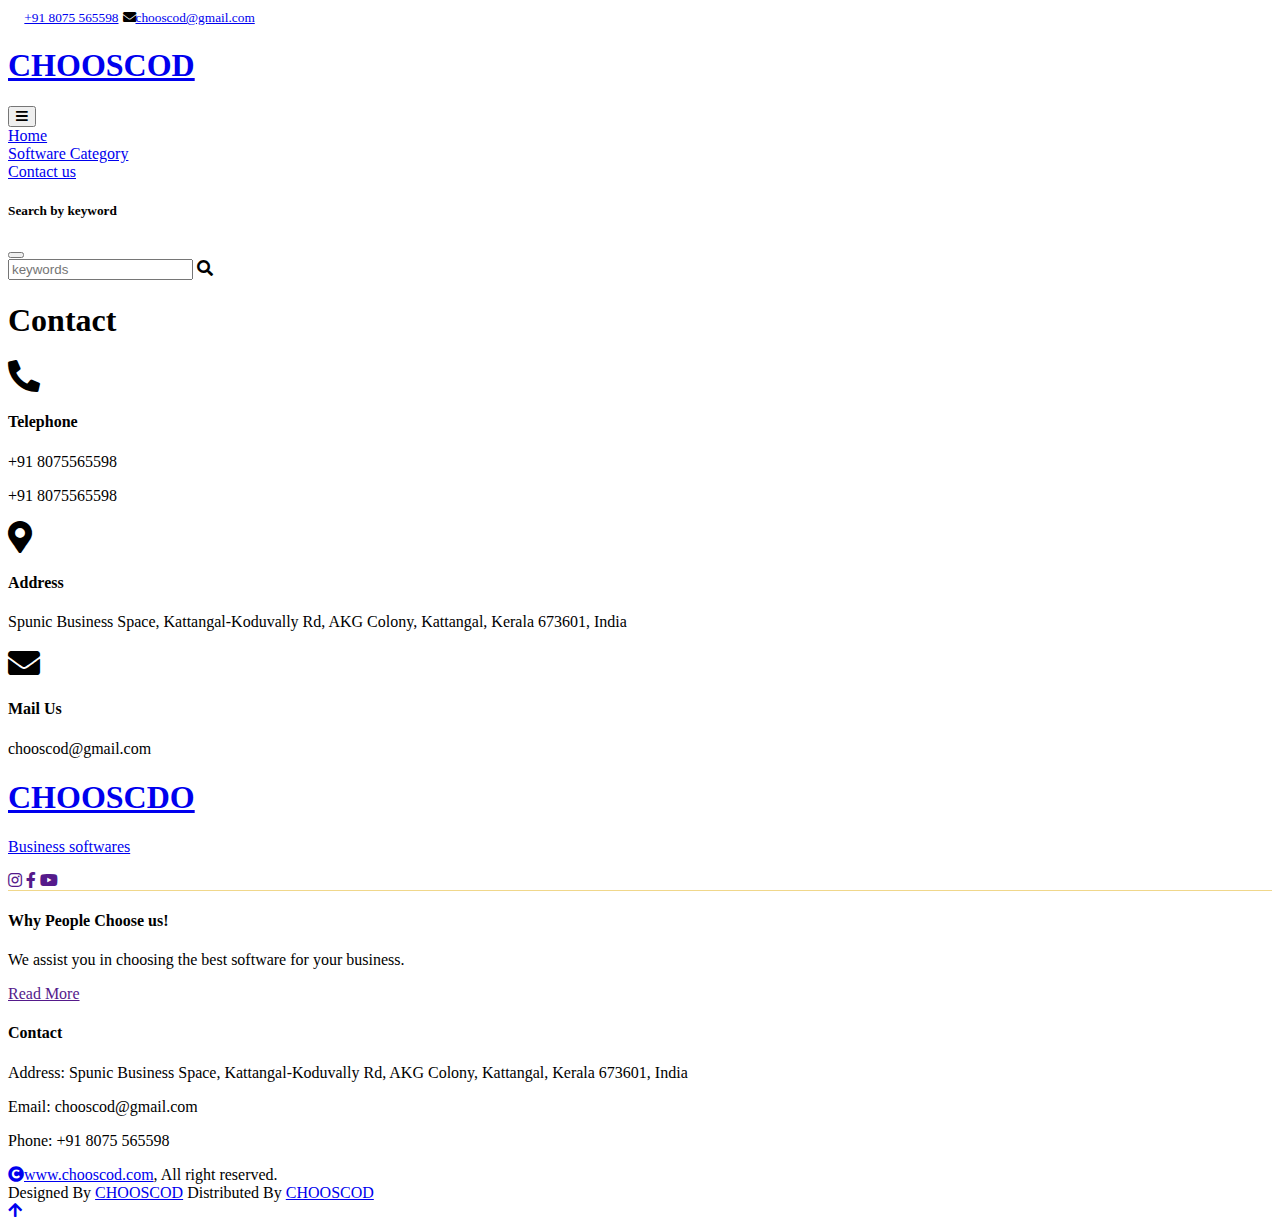
==== contact.html @ 61bcbc92 "Add files via upload" ====
<!DOCTYPE html>
<html lang="en">

    <head>
        <meta charset="utf-8">
        <title>Fruitables - Vegetable Website Template</title>
        <meta content="width=device-width, initial-scale=1.0" name="viewport">
        <meta content="" name="keywords">
        <meta content="" name="description">

        <!-- Google Web Fonts -->
        <link rel="preconnect" href="https://fonts.googleapis.com">
        <link rel="preconnect" href="https://fonts.gstatic.com" crossorigin>
        <link href="https://fonts.googleapis.com/css2?family=Open+Sans:wght@400;600&family=Raleway:wght@600;800&display=swap" rel="stylesheet"> 

        <!-- Icon Font Stylesheet -->
        <link rel="stylesheet" href="https://use.fontawesome.com/releases/v5.15.4/css/all.css"/>
        <link href="https://cdn.jsdelivr.net/npm/bootstrap-icons@1.4.1/font/bootstrap-icons.css" rel="stylesheet">

        <!-- Libraries Stylesheet -->
        <link href="lib/lightbox/css/lightbox.min.css" rel="stylesheet">
        <link href="lib/owlcarousel/assets/owl.carousel.min.css" rel="stylesheet">


        <!-- Customized Bootstrap Stylesheet -->
        <link href="css/bootstrap.min.css" rel="stylesheet">

        <!-- Template Stylesheet -->
        <link href="css/style.css" rel="stylesheet">
    </head>

    <body>

        <!-- Spinner Start -->
        <div id="spinner" class="show w-100 vh-100 bg-white position-fixed translate-middle top-50 start-50  d-flex align-items-center justify-content-center">
            <div class="spinner-grow text-primary" role="status"></div>
        </div>
        <!-- Spinner End -->


        <!-- Navbar start -->
        <div class="container-fluid fixed-top">
            <div class="container topbar bg-primary d-none d-lg-block">
                <div class="d-flex justify-content-between">
                    <div class="top-info ps-2">
                        <small class="me-3"><i class="fa fa-whatsapp me-2 text-secondary"></i> <a href="#" class="text-white">+91 8075 565598</a></small>
                        <small class="me-3"><i class="fas fa-envelope me-2 text-secondary"></i><a href="#" class="text-white">chooscod@gmail.com</a></small>
                    </div>
                    
                </div>
            </div>
           
            <div class="container px-0">
                <nav class="navbar navbar-light bg-white navbar-expand-xl">
                    <a href="index.html" class="navbar-brand"><h1 class="text-primary display-6">CHOOSCOD</h1></a>
                    <button class="navbar-toggler py-2 px-3" type="button" data-bs-toggle="collapse" data-bs-target="#navbarCollapse">
                        <span class="fa fa-bars text-primary"></span>
                    </button>
                    <div class="collapse navbar-collapse bg-white" id="navbarCollapse">
                        <div class="navbar-nav mx-auto">
                            <a href="index.html" class="nav-item nav-link active">Home</a>
                            <div class="nav-item dropdown">

                                  

                                <a href="#" class="nav-link "  >Software Category</a>
                                
                            </div>
                            <a href="contact.html" class="nav-item nav-link">Contact us</a>
                        </div>
                        
                    </div>
                </nav>
            </div>
        </div>
        <!-- Navbar End -->


        <!-- Modal Search Start -->
        <div class="modal fade" id="searchModal" tabindex="-1" aria-labelledby="exampleModalLabel" aria-hidden="true">
            <div class="modal-dialog modal-fullscreen">
                <div class="modal-content rounded-0">
                    <div class="modal-header">
                        <h5 class="modal-title" id="exampleModalLabel">Search by keyword</h5>
                        <button type="button" class="btn-close" data-bs-dismiss="modal" aria-label="Close"></button>
                    </div>
                    <div class="modal-body d-flex align-items-center">
                        <div class="input-group w-75 mx-auto d-flex">
                            <input type="search" class="form-control p-3" placeholder="keywords" aria-describedby="search-icon-1">
                            <span id="search-icon-1" class="input-group-text p-3"><i class="fa fa-search"></i></span>
                        </div>
                    </div>
                </div>
            </div>
        </div>
        <!-- Modal Search End -->


        <!-- Single Page Header start -->
        <div class="container-fluid page-header py-5">
            <h1 class="text-center text-white display-6">Contact</h1>
            <ol class="breadcrumb justify-content-center mb-0">
            </ol>
        </div>
        <!-- Single Page Header End -->


        <!-- Contact Start -->
        <div class="container-fluid contact py-5">
            <div class="container py-5">
                <div class="p-5 bg-light rounded">
                    <div class="row g-4">
                        
                        
                        
                        <div class="col-lg-5">
                            <div class="d-flex p-4 rounded mb-4 bg-white">
                                <i class="fa fa-phone-alt fa-2x text-primary me-4"></i>
                                <div>
                                    <h4>Telephone</h4>
                                    <p class="mb-2">+91 8075565598</p>
                                    <p class="mb-2">+91 8075565598</p>
                                </div>
                            </div>
                            <div class="d-flex p-4 rounded mb-4 bg-white">
                                <i class="fas fa-map-marker-alt fa-2x text-primary me-4"></i>
                                <div>
                                    <h4>Address</h4>
                                    <p class="mb-2">Spunic Business Space, Kattangal-Koduvally Rd, AKG Colony, Kattangal, Kerala 673601, India</p>
                                </div>
                            </div>
                            <div class="d-flex p-4 rounded mb-4 bg-white">
                                <i class="fas fa-envelope fa-2x text-primary me-4"></i>
                                <div>
                                    <h4>Mail Us</h4>
                                    <p class="mb-2">chooscod@gmail.com</p>
                                </div>
                            </div>
                            
                        </div>
                    </div>
                </div>
            </div>
        </div>
        <!-- Contact End -->


        <!-- Footer Start -->
        <div class="container-fluid bg-dark text-white-50 footer pt-5 mt-5">
            <div class="container py-5">
                <div class="pb-4 mb-4" style="border-bottom: 1px solid rgba(226, 175, 24, 0.5) ;">
                    <div class="row g-4">
                        <div class="col-lg-3">
                            <a href="#">
                                <h1 class="text-primary mb-0">CHOOSCDO</h1>
                                <p class="text-secondary mb-0">Business softwares</p>
                            </a>
                        </div>
                       
                        <div class="col-lg-3">
                            <div class="d-flex justify-content-end pt-3">
                                <a class="btn  btn-outline-secondary me-2 btn-md-square rounded-circle" href=""><i class="fab fa-instagram"></i></a>
                                <a class="btn btn-outline-secondary me-2 btn-md-square rounded-circle" href=""><i class="fab fa-facebook-f"></i></a>
                                <a class="btn btn-outline-secondary me-2 btn-md-square rounded-circle" href=""><i class="fab fa-youtube"></i></a>
                            </div>
                        </div>
                    </div>
                </div>
                <div class="row g-5">
                    <div class="col-lg-3 col-md-6">
                        <div class="footer-item">
                            <h4 class="text-light mb-3">Why People Choose us!</h4>
                            <p class="mb-4">We assist you in choosing the best software for your business.</p>
                            <a href="" class="btn border-secondary py-2 px-4 rounded-pill text-primary">Read More</a>
                        </div>
                    </div>
                    
                    
                    <div class="col-lg-3 col-md-6">
                        <div class="footer-item">
                            <h4 class="text-light mb-3">Contact</h4>
                            <p>Address: Spunic Business Space, Kattangal-Koduvally Rd, AKG Colony, Kattangal, Kerala 673601, India</p>
                            <p>Email: chooscod@gmail.com</p>
                            <p>Phone: +91 8075 565598</p>
                           </div>
                    </div>
                </div>
            </div>
        </div>
        <!-- Footer End -->

        <!-- Copyright Start -->
        <div class="container-fluid copyright bg-dark py-4">
            <div class="container">
                <div class="row">
                    <div class="col-md-6 text-center text-md-start mb-3 mb-md-0">
                        <span class="text-light"><a href="#"><i class="fas fa-copyright text-light me-2"></i>www.chooscod.com</a>, All right reserved.</span>
                    </div>
                    <div class="col-md-6 my-auto text-center text-md-end text-white">
                        <!--/*** This template is free as long as you keep the below author’s credit link/attribution link/backlink. ***/-->
                        <!--/*** If you'd like to use the template without the below author’s credit link/attribution link/backlink, ***/-->
                        <!--/*** you can purchase the Credit Removal License from "https://htmlcodex.com/credit-removal". ***/-->
                        Designed By <a class="border-bottom" href="https://chooscod.com">CHOOSCOD</a> Distributed By <a class="border-bottom" href="https://chooscod.com">CHOOSCOD</a>
                    </div>
                </div>
            </div>
        </div>
        <!-- Copyright End -->



        <!-- Back to Top -->
        <a href="#" class="btn btn-primary border-3 border-primary rounded-circle back-to-top"><i class="fa fa-arrow-up"></i></a>   

        
    <!-- JavaScript Libraries -->
    <script src="https://ajax.googleapis.com/ajax/libs/jquery/3.6.4/jquery.min.js"></script>
    <script src="https://cdn.jsdelivr.net/npm/bootstrap@5.0.0/dist/js/bootstrap.bundle.min.js"></script>
    <script src="lib/easing/easing.min.js"></script>
    <script src="lib/waypoints/waypoints.min.js"></script>
    <script src="lib/lightbox/js/lightbox.min.js"></script>
    <script src="lib/owlcarousel/owl.carousel.min.js"></script>

    <!-- Template Javascript -->
    <script src="js/main.js"></script>
    </body>

</html>
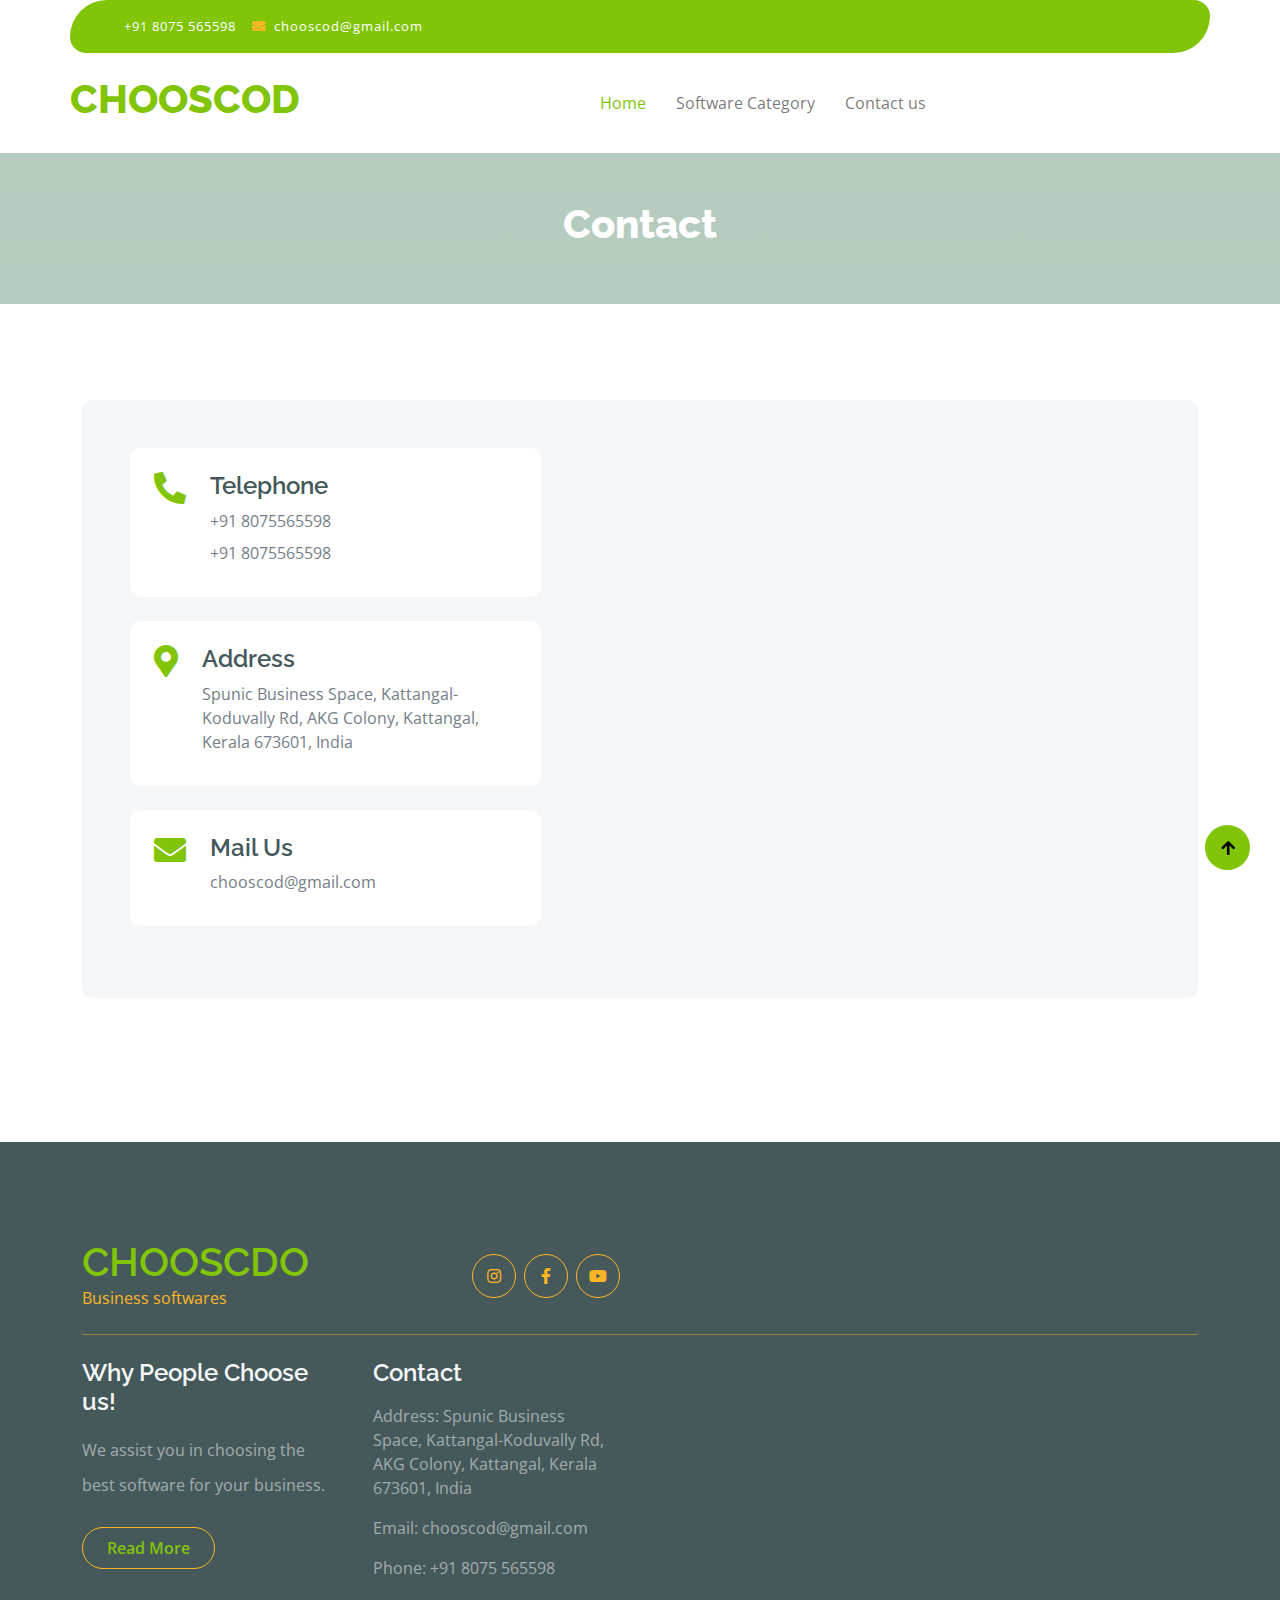
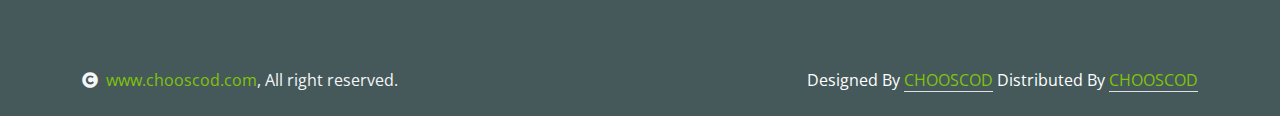
==== commit 9cc52fd2: "Update contact.html" ====
--- a/contact.html
+++ b/contact.html
@@ -3,7 +3,7 @@
 
     <head>
         <meta charset="utf-8">
-        <title>Fruitables - Vegetable Website Template</title>
+        <title>CHOOSCOD - Business Softwares</title>
         <meta content="width=device-width, initial-scale=1.0" name="viewport">
         <meta content="" name="keywords">
         <meta content="" name="description">
@@ -225,4 +225,4 @@
     <script src="js/main.js"></script>
     </body>
 
-</html>+</html>
--- a/css/style.css
+++ b/css/style.css
@@ -0,0 +1,507 @@
+#myInputt {
+    padding: 20px;
+    margin-top: -6px;
+    border: 0;
+    border-radius: 0;
+    background: #f1f1f1;
+  }
+
+
+/*** Spinner Start ***/
+#spinner {
+    opacity: 0;
+    visibility: hidden;
+    transition: opacity .8s ease-out, visibility 0s linear .5s;
+    z-index: 99999;
+ }
+
+ #spinner.show {
+     transition: opacity .8s ease-out, visibility 0s linear .0s;
+     visibility: visible;
+     opacity: 1;
+ }
+
+ .back-to-top {
+    position: fixed;
+    right: 30px;
+    bottom: 30px;
+    display: flex;
+    width: 45px;
+    height: 45px;
+    align-items: center;
+    justify-content: center;
+    transition: 0.5s;
+    z-index: 99;
+}
+/*** Spinner End ***/
+
+
+/*** Button Start ***/
+.btn {
+    font-weight: 600;
+    transition: .5s;
+}
+
+.btn-square {
+    width: 32px;
+    height: 32px;
+}
+
+.btn-sm-square {
+    width: 34px;
+    height: 34px;
+}
+
+.btn-md-square {
+    width: 44px;
+    height: 44px;
+}
+
+.btn-lg-square {
+    width: 56px;
+    height: 56px;
+}
+
+.btn-square,
+.btn-sm-square,
+.btn-md-square,
+.btn-lg-square {
+    padding: 0;
+    display: flex;
+    align-items: center;
+    justify-content: center;
+    font-weight: normal;
+}
+
+.btn.border-secondary {
+    transition: 0.5s;
+}
+
+.btn.border-secondary:hover {
+    background: var(--bs-secondary) !important;
+    color: var(--bs-white) !important;
+}
+
+/*** Topbar Start ***/
+.fixed-top {
+    transition: 0.5s;
+    background: var(--bs-white);
+    border: 0;
+}
+
+.topbar {
+    padding: 20px;
+    border-radius: 230px 100px;
+}
+
+.topbar .top-info {
+    font-size: 15px;
+    line-height: 0;
+    letter-spacing: 1px;
+    display: flex;
+    align-items: center;
+}
+
+.topbar .top-link {
+    font-size: 15px;
+    line-height: 0;
+    letter-spacing: 1px;
+    display: flex;
+    align-items: center;
+}
+
+.topbar .top-link a {
+    letter-spacing: 1px;
+}
+
+.topbar .top-link a small:hover {
+    color: var(--bs-secondary) !important;
+    transition: 0.5s;
+}
+
+.topbar .top-link a small:hover i {
+    color: var(--bs-primary) !important;
+}
+/*** Topbar End ***/
+
+/*** Navbar Start ***/
+.navbar .navbar-nav .nav-link {
+    padding: 10px 15px;
+    font-size: 16px;
+    transition: .5s;
+}
+
+.navbar {
+    height: 100px;
+    border-bottom: 1px solid rgba(255, 255, 255, .1);
+}
+
+.navbar .navbar-nav .nav-link:hover,
+.navbar .navbar-nav .nav-link.active,
+.fixed-top.bg-white .navbar .navbar-nav .nav-link:hover,
+.fixed-top.bg-white .navbar .navbar-nav .nav-link.active {
+    color: var(--bs-primary);
+}
+
+.navbar .dropdown-toggle::after {
+    border: none;
+    content: "\f107";
+    font-family: "Font Awesome 5 Free";
+    font-weight: 700;
+    vertical-align: middle;
+    margin-left: 8px;
+}
+
+@media (min-width: 1200px) {
+    .navbar .nav-item .dropdown-menu {
+        display: block;
+        visibility: hidden;
+        top: 100%;
+        transform: rotateX(-75deg);
+        transform-origin: 0% 0%;
+        border: 0;
+        transition: .5s;
+        opacity: 0;
+    }
+}
+
+.dropdown .dropdown-menu a:hover {
+    background: var(--bs-secondary);
+    color: var(--bs-primary);
+}
+
+.navbar .nav-item:hover .dropdown-menu {
+    transform: rotateX(0deg);
+    visibility: visible;
+    background: var(--bs-light) !important;
+    border-radius: 10px !important;
+    transition: .5s;
+    opacity: 1;
+}
+
+
+
+#searchModal .modal-content {
+    background: rgba(255, 255, 255, .8);
+}
+/*** Navbar End ***/
+
+/*** Hero Header ***/
+.hero-header {
+    background: linear-gradient(rgba(248, 223, 173, 0.1), rgba(248, 223, 173, 0.1)), url(../img/hero-img.jpg);
+    background-position: center center;
+    background-repeat: no-repeat;
+    background-size: cover;
+}
+
+.carousel-item {
+    position: relative;
+}
+
+.carousel-item a {
+    position: absolute;
+    top: 50%;
+    left: 50%;
+    transform: translate(-50%, -50%);
+    font-size: 25px;
+    background: linear-gradient(rgba(255, 181, 36, 0.7), rgba(255, 181, 36, 0.7));
+}
+
+.carousel-control-next,
+.carousel-control-prev {
+    width: 48px;
+    height: 48px;
+    border-radius: 48px;
+    border: 1px solid var(--bs-white);
+    background: var(--bs-primary);
+    position: absolute;
+    top: 50%;
+    transform: translateY(-50%);
+}
+
+.carousel-control-next {
+    margin-right: 20px;
+}
+
+.carousel-control-prev {
+    margin-left: 20px;
+}
+
+.page-header {
+    position: relative;
+    background: linear-gradient(rgba(20, 83, 44, 0.3), rgba(3, 85, 40, 0.3));
+    background-position: center center;
+    background-repeat: no-repeat;
+    background-size: cover;
+}
+
+@media (min-width: 992px) {
+    .hero-header,
+    .page-header {
+        margin-top: 152px !important;
+    }
+}
+
+@media (max-width: 992px) {
+    .hero-header,
+    .page-header {
+        margin-top: 97px !important;
+    }
+}
+/*** Hero Header end ***/
+
+
+/*** featurs Start ***/
+.featurs .featurs-item .featurs-icon {
+    position: relative;
+    width: 120px;
+    height: 120px;
+}
+
+.featurs .featurs-item .featurs-icon::after {
+    content: "";
+    width: 35px;
+    height: 35px;
+    background: var(--bs-secondary);
+    position: absolute;
+    bottom: -10px;
+    transform: translate(-50%);
+    transform: rotate(45deg);
+    background: var(--bs-secondary);
+    
+}
+/*** featurs End ***/
+
+
+/*** service Start ***/
+.service .service-item .service-content {
+    position: relative;
+    width: 250px; 
+    height: 130px; 
+    top: -50%; 
+    left: 50%; 
+    transform: translate(-50%, -50%);
+}
+
+/*** service End ***/
+
+
+/*** Fruits Start ***/
+.fruite .tab-class .nav-item a.active {
+    background: var(--bs-secondary) !important;
+}
+
+.fruite .tab-class .nav-item a.active span {
+    color: var(--bs-white) !important; 
+}
+
+.fruite .fruite-categorie .fruite-name {
+    line-height: 40px;
+}
+
+.fruite .fruite-categorie .fruite-name a {
+    transition: 0.5s;
+}
+
+.fruite .fruite-categorie .fruite-name a:hover {
+    color: var(--bs-secondary);
+}
+
+.fruite .fruite-item {
+    height: 100%;
+    transition: 0.5s;
+}
+.fruite .fruite-item:hover {
+    box-shadow: 0 0 55px rgba(0, 0, 0, 0.4);
+}
+
+.fruite .fruite-item .fruite-img {
+    overflow: hidden;
+    transition: 0.5s;
+    border-radius: 10px 10px 0 0;
+}
+
+.fruite .fruite-item .fruite-img img {
+    transition: 0.5s;
+}
+
+.fruite .fruite-item .fruite-img img:hover {
+    transform: scale(1.3);
+}
+/*** Fruits End ***/
+
+
+/*** vesitable Start ***/
+.vesitable .vesitable-item {
+    height: 100%;
+    transition: 0.5s;
+}
+
+.vesitable .vesitable-item:hover {
+    box-shadow: 0 0 55px rgba(0, 0, 0, 0.4);
+}
+
+.vesitable .vesitable-item .vesitable-img {
+    overflow: hidden;
+    transition: 0.5s;
+    border-radius: 10px 10px 0 0;
+}
+
+.vesitable .vesitable-item .vesitable-img img {
+    transition: 0.5s;
+}
+
+.vesitable .vesitable-item .vesitable-img img:hover {
+    transform: scale(1.2);
+}
+
+.vesitable .owl-stage {
+    margin: 50px 0;
+    position: relative;
+}
+
+.vesitable .owl-nav .owl-prev {
+    position: absolute;
+    top: -8px;
+    right: 0;
+    color: var(--bs-primary);
+    padding: 5px 25px;
+    border: 1px solid var(--bs-secondary);
+    border-radius: 20px;
+    transition: 0.5s;
+
+}
+
+.vesitable .owl-nav .owl-prev:hover {
+    background: var(--bs-secondary);
+    color: var(--bs-white);
+}
+
+.vesitable .owl-nav .owl-next {
+    position: absolute;
+    top: -8px;
+    right: 88px;
+    color: var(--bs-primary);
+    padding: 5px 25px;
+    border: 1px solid var(--bs-secondary);
+    border-radius: 20px;
+    transition: 0.5s;
+}
+
+.vesitable .owl-nav .owl-next:hover {
+    background: var(--bs-secondary);
+    color: var(--bs-white);
+}
+/*** vesitable End ***/
+
+
+/*** Banner Section Start ***/
+.banner .banner-btn:hover {
+    background: var(--bs-primary);
+}
+/*** Banner Section End ***/
+
+
+/*** Facts Start ***/
+.counter {
+    height: 100%;
+    text-align: center;
+    box-shadow: 0 0 30px rgba(0, 0, 0, 0.05);
+}
+
+.counter i {
+    font-size: 60px;
+    margin-bottom: 25px;
+}
+
+.counter h4 {
+    color: var(--bs-primary);
+    letter-spacing: 1px;
+    text-transform: uppercase;
+}
+
+.counter h1 {
+    margin-bottom: 0;
+}
+/*** Facts End ***/
+
+
+/*** testimonial Start ***/
+.testimonial .owl-nav .owl-prev {
+    position: absolute;
+    top: -58px;
+    right: 0;
+    color: var(--bs-primary);
+    padding: 5px 25px;
+    border: 1px solid var(--bs-secondary);
+    border-radius: 20px;
+    transition: 0.5s;
+}
+
+.testimonial .owl-nav .owl-prev:hover {
+    background: var(--bs-secondary);
+    color: var(--bs-white);
+}
+
+.testimonial .owl-nav .owl-next {
+    position: absolute;
+    top: -58px;
+    right: 88px;
+    color: var(--bs-primary);
+    padding: 5px 25px;
+    border: 1px solid var(--bs-secondary);
+    border-radius: 20px;
+    transition: 0.5s;
+}
+
+.testimonial .owl-nav .owl-next:hover {
+    background: var(--bs-secondary);
+    color: var(--bs-white);
+}
+/*** testimonial End ***/
+
+
+/*** Single Page Start ***/
+.pagination {
+    display: inline-block;
+}
+  
+.pagination a {
+    color: var(--bs-dark);
+    padding: 10px 16px;
+    text-decoration: none;
+    transition: 0.5s;
+    border: 1px solid var(--bs-secondary);
+    margin: 0 4px;
+}
+  
+.pagination a.active {
+    background-color: var(--bs-primary);
+    color: var(--bs-light);
+    border: 1px solid var(--bs-secondary);
+}
+  
+.pagination a:hover:not(.active) {background-color: var(--bs-primary)}
+
+.nav.nav-tabs .nav-link.active {
+    border-bottom: 2px solid var(--bs-secondary) !important;
+}
+/*** Single Page End ***/
+
+
+/*** Footer Start ***/
+.footer .footer-item .btn-link {
+    line-height: 35px;
+    color: rgba(255, 255, 255, .5);
+    transition: 0.5s;
+}
+
+.footer .footer-item .btn-link:hover {
+    color: var(--bs-secondary) !important;
+}
+
+.footer .footer-item p.mb-4 {
+    line-height: 35px;
+}
+/*** Footer End ***/
+
